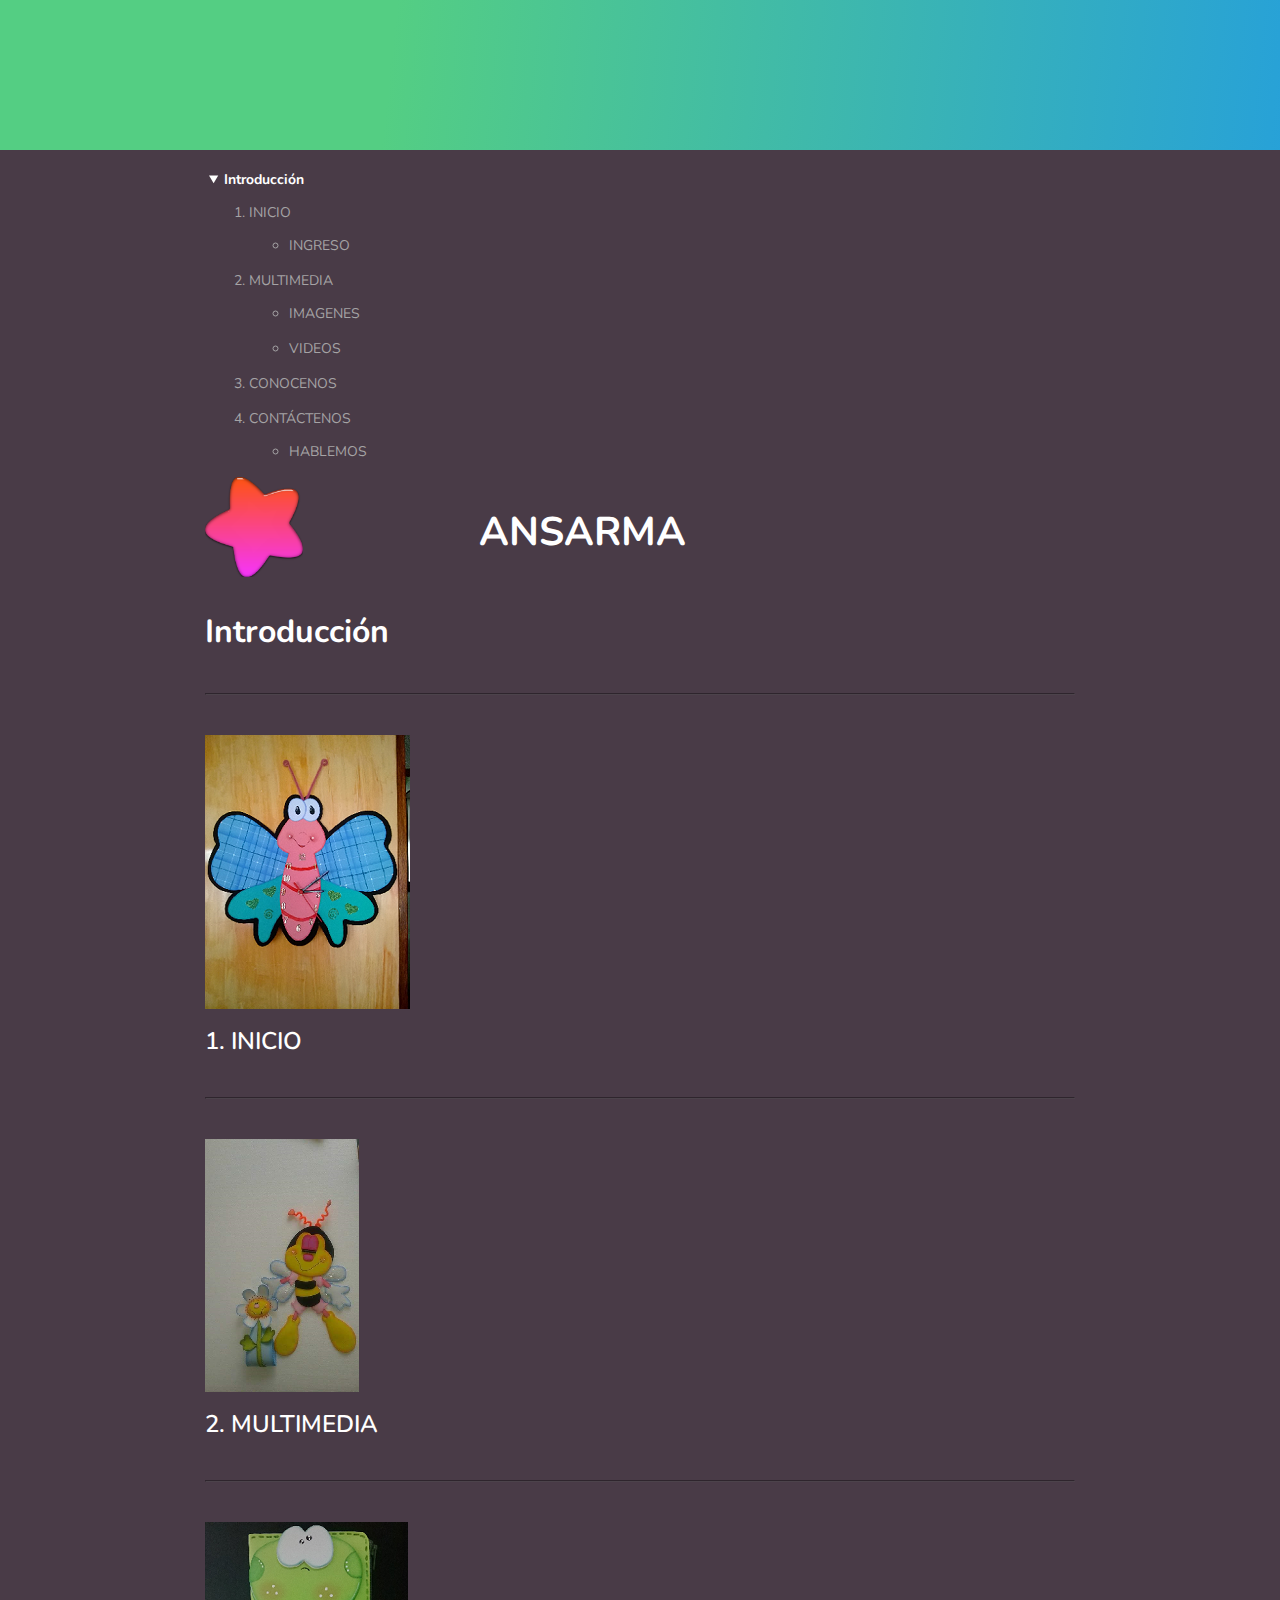
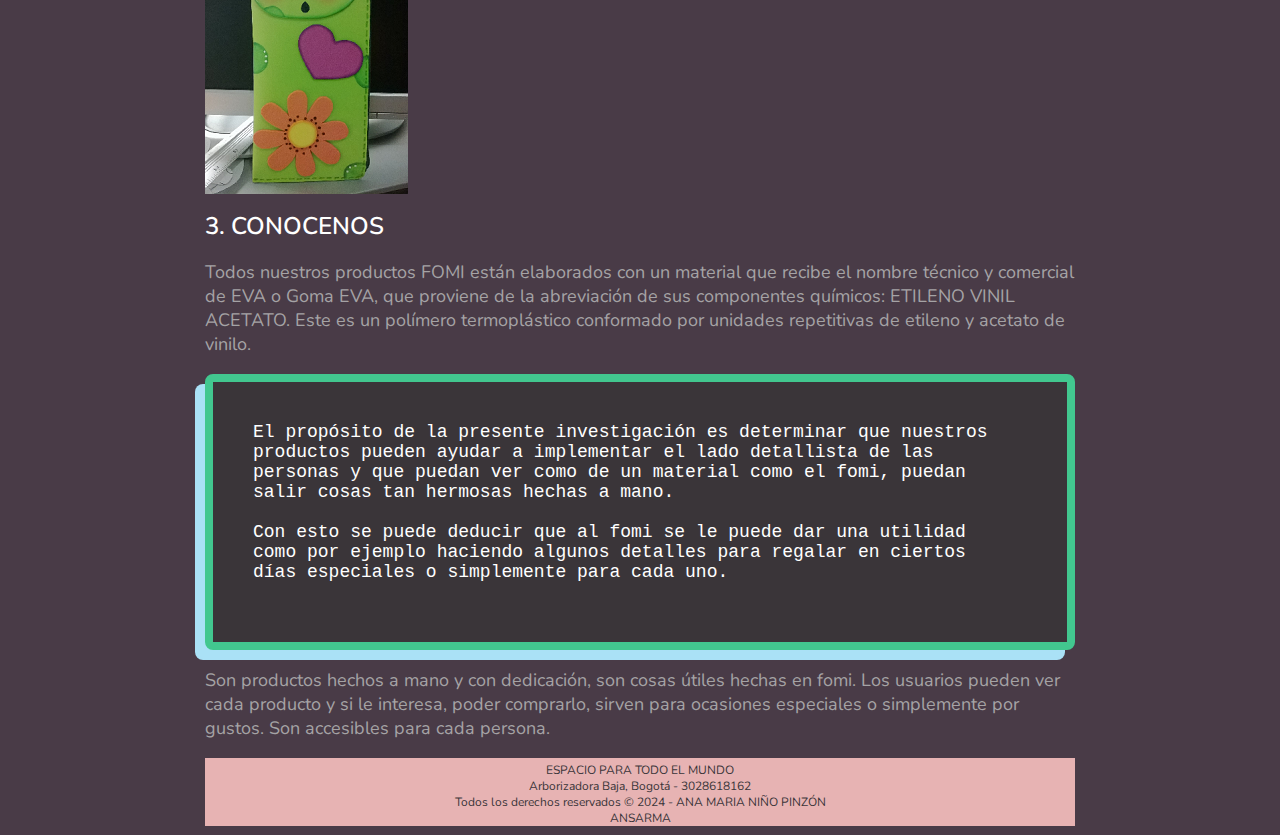
==== conocenos.html @ 67f77cb6 "pagina-web" ====
<!DOCTYPE html>
<html lang="es">
	<head>
		<meta charset="UTF-8">
		<meta http-equiv="X-UA-Compatible" content="IE=edge">
		<meta name="viewport" content="width=device-width, initial-scale=1.0">
		<link rel="stylesheet" href="./css/styles.css">
		<link rel="icon" type="star/png" href="./img/star.png">
		<link rel="preconnect" href="https://fonts.gstatic.com">
		<link rel="preconnect" href="https://fonts.gstatic.com">
		<link href="https://fonts.googleapis.com/css2?family=Nunito:ital,wght@0,400;0,600;0,700;1,400;1,700&display=swap" rel="stylesheet">
		<title>Ansarma</title>
	</head>
	<body>
		<div class="hero3"></div>
		<div class="header">
			<div class="wrapper">
				<div class="header-content">
					<header>
						<nav>
							<details open>
								<summary>
									Introducción
								</summary>
								<ol>
									<li>
										<a href="index.html" target="_blank">INICIO</a>
										<ul class="wrapper-content">
											<li>
												<a href="#ingreso">INGRESO</a>
											</li>
										</ul>
									</li>
									<li>
										<a href="multimedia.html" target="_blank">MULTIMEDIA</a>
										<ul class="wrapper-content">
											<li>
												<a href="#imagenes">IMAGENES</a>
											</li>
											<li>
												<a href="#videos">VIDEOS</a>
											</li>
										</ul>
									</li>
									<li>
										<a href="#conocenos" target="_blank">CONOCENOS</a>
									</li>
									<li>
										<a href="contactenos.html" target="_blank">CONTÁCTENOS</a>
										<ul class="wrapper-content">
											<li>
												<a href="#hablemos">HABLEMOS</a>
											</li>
										</ul>
									</li>
								</ol>
							</details>
						</nav>
					</header>
				</div>
			</div>
		</div>
		<main class="main">
			<div class="wrapper">
				<div class="main-content">
					<table cellpadding="0" cellspacing="0" width="850px">
						<tr>
							<td>
								<img src="./img/estrella_animada.png" height="100">
							</td>
							<td>
								<h1>ANSARMA</h1>
							</td>
						</tr>
					</table>
					<section class="section-content">
						<h2>Introducción</h2>
						<hr>
						<img src="./img/relog_libelula.png" alt="Diseño" title="Diseño de articulo">
						<h3 id="inicio">INICIO</h3>
						<hr>
						<img src="./img/abeja.png" alt="Diseño de articulo" title="Diseño de articulo">
						<h3 id="multimedia">MULTIMEDIA</h3>
						<hr>
						<img src="./img/sapo_cartu.png" alt="Diseño de articulo" title="Diseño de articulo">
						<h3 id="conocenos">CONOCENOS</h3>
						<p>Todos nuestros productos FOMI están elaborados con un material que recibe el nombre técnico y comercial de EVA o Goma EVA, que proviene de la abreviación de sus componentes químicos: ETILENO VINIL ACETATO. Este es un polímero termoplástico conformado por unidades repetitivas de etileno y acetato de vinilo.</p>
						<pre>
El propósito de la presente investigación es determinar que nuestros 
productos pueden ayudar a implementar el lado detallista de las 
personas y que puedan ver como de un material como el fomi, puedan 
salir cosas tan hermosas hechas a mano.

Con esto se puede deducir que al fomi se le puede dar una utilidad 
como por ejemplo haciendo algunos detalles para regalar en ciertos 
días especiales o simplemente para cada uno.
						</pre>
						<p>Son productos hechos a mano y con dedicación, son cosas útiles hechas en fomi. Los usuarios pueden ver cada producto y si le interesa, poder comprarlo, sirven para ocasiones especiales o simplemente por gustos. Son accesibles para cada persona.  </p>
					</section>
					<footer>
                        ESPACIO PARA TODO EL MUNDO
                        <br>
                        Arborizadora Baja, Bogotá - 3028618162
                        <br>
                        Todos los derechos reservados © 2024 - ANA MARIA NIÑO PINZÓN
                        <br>
                        ANSARMA
                    </footer>
				</div>
			</div>
		</main>
	</body>
</html>
---- css/styles.css ----
@font-face {
    font-family: charter;
    src: url('../fonts/fonts/charter-regular.otf');
    font-style: normal;
    font-weight: 400;
}

@font-face {
    font-family: charter;
    src: url('../fonts/fonts/charter-italic.otf');
    font-style: italic;
    font-weight: 400;
}

@font-face {
    font-family: charter;
    src: url('../fonts/fonts/charter-bold.otf');
    font-style: normal;
    font-weight: bold;
}

@font-face {
    font-family: charter;
    src: url('../fonts/fonts/charter-bold-italic.otf');
    font-style: italic;
    font-weight: bold;
}

:root {
    font-size: 18px;
    --white30: white;
    --white20: #a5a3a5;
    --white10: #3a3539; 
    --pink: #dd5050;
    --button: bold 14px/22px var(--fontBase);
}

body {
    color: var(--white30);
    font-family: 'Nunito', sans-serif;
    /* background: #3d918a; */
    background: #493b47;
    margin: 0;
}

a {
    color: var(--white30);
}

.header-content {
    padding-inline: 20px;
}

header {
    margin-block-start: 20px;
    font-size: 14px;
    color: var(--white30);
}

header li {
    color: var(--white20);
    margin-block-end: 16px;
}

header a {
    color: var(--white20);
    text-decoration: none;
}

header a:hover {
    color: var(--white30);
}

nav details summary {
    font-weight: bold;
}

.wrapper-content {
    margin-top: 14px;
}

.images {
    display: inline-flex;
    gap: 1em;
    flex: 1;
    align-items: center;
    /* text-align: justify; */
}

h1 {
    font-size: 40px;
    margin-block-start: 20px;
    margin-block-end: 16px;
    /* text-align: center; */
}

h2 {
    font-size: 32px;
}

h3 {
    font-size: 24px;
    font-weight: 600;
    margin-block: 16px;
}

hr {
    margin-block: 40px;
    border-color: rgba(0, 0, 0, 0.356);
}

pre {
    background-color: var(--white10);
    border-radius: 8px;
    padding: 40px;
    overflow: auto;
    border: 8px solid #42c78f;
    box-shadow: -10px 10px 0px 0px #aae1f6;
}

p {
    color: var(--white20);
}

footer {
	margin-top: 5px;
	height: 60px;
	background-color: #e7b3b3;
	text-align: center;
	font-size: 12px;
	color: var(--white10);
    padding-block: 4px;
}

/* .main hr {
    display: none;
} */

.wrapper {
    max-inline-size: 902px;
    margin: auto;
}

.main-content {
    padding-inline: 16px;
}

.hero1 {
    background: linear-gradient(96.07deg, #dd5050 30.63%, #26A0DA 102.18%);
    block-size: 150px;
}

.hero2 {
    background: linear-gradient(96.07deg, #774baa 30.63%, #26A0DA 102.18%);
    block-size: 150px;
}

.hero3 {
    background: linear-gradient(96.07deg, #54ce83 30.63%, #26A0DA 102.18%);
    block-size: 150px;
}

.hero4 {
    background: linear-gradient(96.07deg, #cce251 30.63%, #26A0DA 102.18%);
    block-size: 150px;
}

.section-content img {
    margin-block-start: 40px;
    display: block;
    max-inline-size: 100%;
}

.section-content {
    counter-reset: titleList;
}

.section-content h3 {
    counter-increment: titleList;
}

.section-content h3::before {
    content: counter(titleList, decimal) ". ";
}

.subtitulo {
	color: var(--white30);
	margin-left:15px;
}

/*.section-content h3::after {
    content: '';
    width: 32px;
    height: 4px;
    background-color: var(--white30);
    display: inline-block;
}*/

.slider-container {
    /*border: 1px solid blue;*/
    /*block-size: 100px;*/
    display: block;
    overflow: auto;
    scroll-behavior: smooth;
    white-space: nowrap;
    font-size: 0;
}

.video {
    margin: 0;
    display: inline-block;
    width: 100%;
    height: 100%;
    aspect-ratio: 16/9;
}

.slider-bullet-list {
    text-align: center;
    margin-block-start: 10px;
}

.slider-bullet {
    display: inline-block;
    inline-size: 15px;
    block-size: 15px;
    background: var(--white30);
    border-radius: 50%;
}

.button {
	background: var(--pink);
	color: var(--white);
	font: var(--button);
	padding-inline-start: 24px;
	padding-inline-end: 24px;
	padding-block-start: 13px;
	padding-block-end: 13px;
	border-radius: 4px;
	text-transform: uppercase;
	border: none;
	text-decoration: none;
	text-align: center;
}

.form input {
    inline-size: 100%;
    border: 1px solid var(--white30);
    background: #251f24;
    box-sizing: border-box;
    border-radius: 8px;
    padding-inline: 16px;
    padding-block: 12px;
    color: var(--white30);
    font-size: 16px;
    display: block;
    margin-block-end: 24px;
    /* align-items: flex-start; */
}

.form input[type="submit"] {
    background: var(--pink);
    border: none;
}

.form input::-webkit-input-placeholder {
    color: var(--white20);
}

.form-content {
	display: flex;
	flex-direction: column;
	gap: 16px;
	max-inline-size: 540px;
	margin: auto;
}

.form {
    margin-block-end: 80px;
}

.form .title {
	margin: 0;
}

.form p {
	color: var(--white);
	margin: 0;
	text-align: center;
}

.form label {
	display: flex;
	flex-direction: column;
	font: var(--button);
}

.form input, .form textarea {
	border: 2px solid #858C94;
	border-radius: 8px;
	padding-inline-end: 16px;
	padding-inline-start: 16px;
	padding-block-start: 12px;
	padding-block-end: 12px;
	font: var(--body1);
	margin-block-start: 8px;
}

@media (min-width: 768px) {
	.form .title {
		align-self: stretch;
		text-align: center;
	}
}

@media screen and (min-width: 1304px) {
    .hero1 .hero2 .hero3 .hero4 {
        block-size: 280px;
    }

    .header {
        position: sticky;
        inset-block-start: -45px;
    }
    
    .header-content {
        position: relative;
        inset-block-start: 65px;
        padding-inline: 0;
    }
    
    header {
        position: absolute;
        inset-block-start: 0;
        inset-inline-start: -188px;
        inline-size: 188px;
    }

    h1 {
        font-size: 60px;
        margin-block-start: 64px;
    }
}
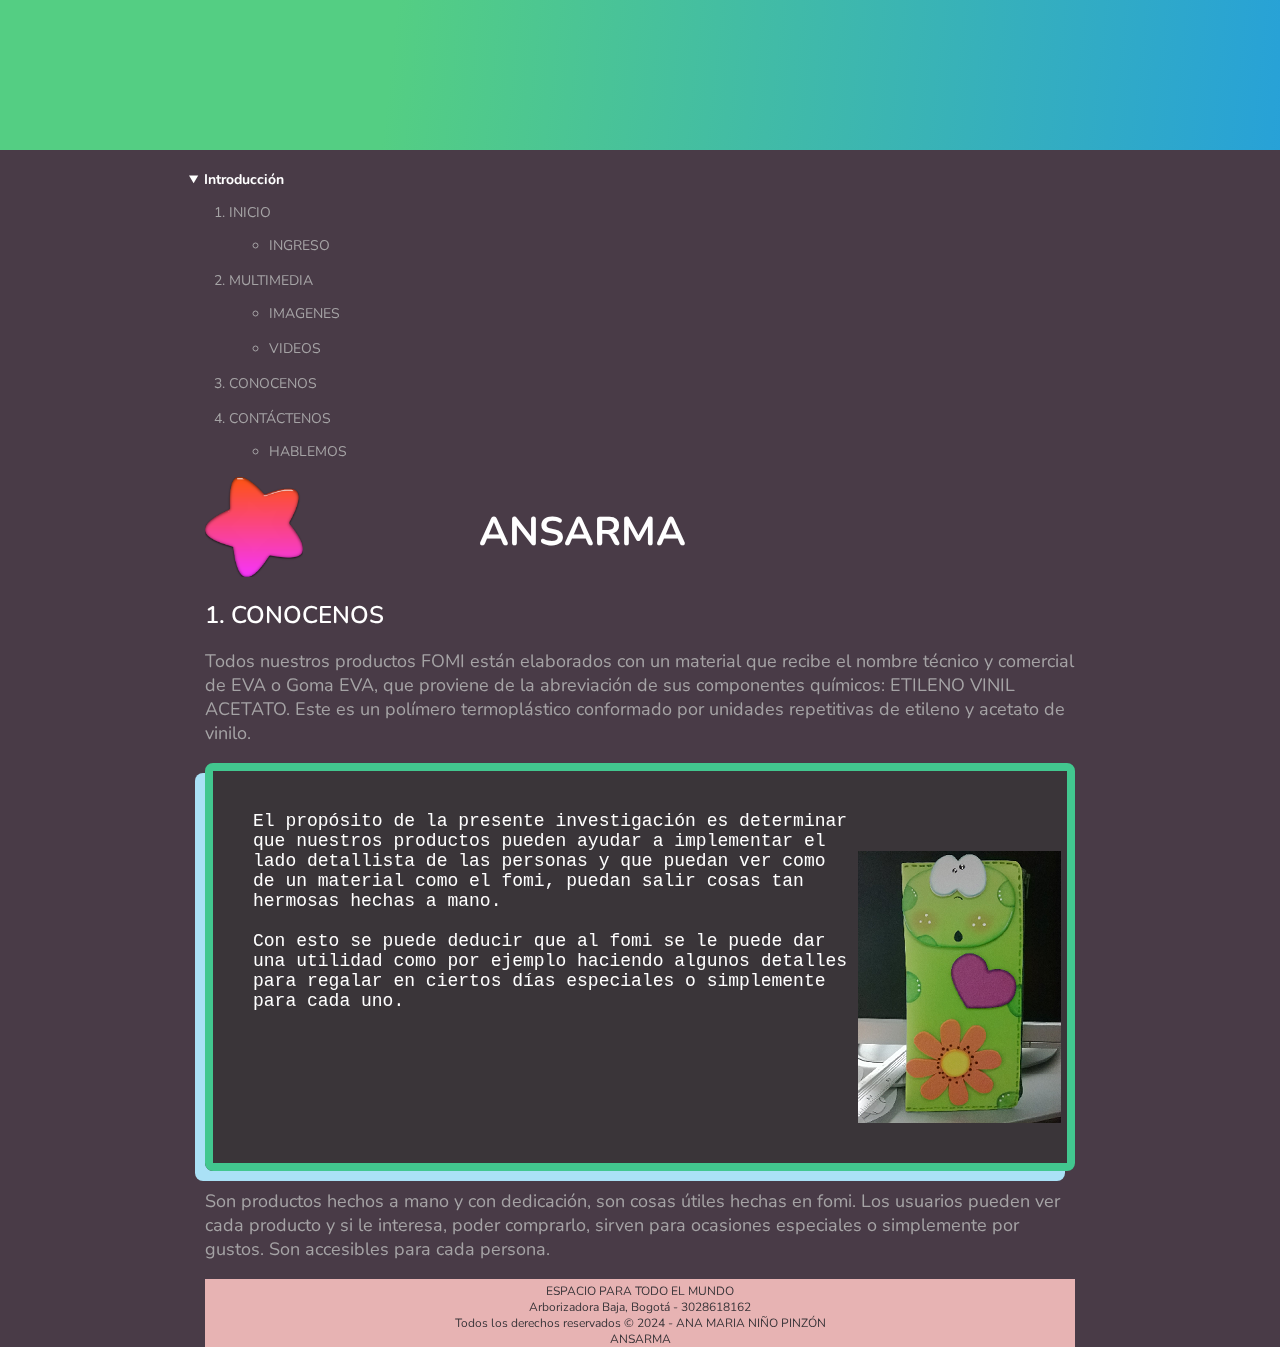
==== commit 9c1f7b34: "wedsite" ====
--- a/conocenos.html
+++ b/conocenos.html
@@ -74,26 +74,20 @@
 						</tr>
 					</table>
 					<section class="section-content">
-						<h2>Introducción</h2>
-						<hr>
-						<img src="./img/relog_libelula.png" alt="Diseño" title="Diseño de articulo">
-						<h3 id="inicio">INICIO</h3>
-						<hr>
-						<img src="./img/abeja.png" alt="Diseño de articulo" title="Diseño de articulo">
-						<h3 id="multimedia">MULTIMEDIA</h3>
-						<hr>
-						<img src="./img/sapo_cartu.png" alt="Diseño de articulo" title="Diseño de articulo">
 						<h3 id="conocenos">CONOCENOS</h3>
 						<p>Todos nuestros productos FOMI están elaborados con un material que recibe el nombre técnico y comercial de EVA o Goma EVA, que proviene de la abreviación de sus componentes químicos: ETILENO VINIL ACETATO. Este es un polímero termoplástico conformado por unidades repetitivas de etileno y acetato de vinilo.</p>
 						<pre>
-El propósito de la presente investigación es determinar que nuestros 
-productos pueden ayudar a implementar el lado detallista de las 
-personas y que puedan ver como de un material como el fomi, puedan 
-salir cosas tan hermosas hechas a mano.
+El propósito de la presente investigación es determinar 
+que nuestros productos pueden ayudar a implementar el 
+lado detallista de las personas y que puedan ver como 
+de un material como el fomi, puedan salir cosas tan 
+hermosas hechas a mano.
 
-Con esto se puede deducir que al fomi se le puede dar una utilidad 
-como por ejemplo haciendo algunos detalles para regalar en ciertos 
-días especiales o simplemente para cada uno.
+Con esto se puede deducir que al fomi se le puede dar 
+una utilidad como por ejemplo haciendo algunos detalles 
+para regalar en ciertos días especiales o simplemente 
+para cada uno.
+<img src="./img/sapo_cartu.png">
 						</pre>
 						<p>Son productos hechos a mano y con dedicación, son cosas útiles hechas en fomi. Los usuarios pueden ver cada producto y si le interesa, poder comprarlo, sirven para ocasiones especiales o simplemente por gustos. Son accesibles para cada persona.  </p>
 					</section>
--- a/css/styles.css
+++ b/css/styles.css
@@ -47,10 +47,6 @@
     color: var(--white30);
 }
 
-.header-content {
-    padding-inline: 20px;
-}
-
 header {
     margin-block-start: 20px;
     font-size: 14px;
@@ -116,6 +112,7 @@
     overflow: auto;
     border: 8px solid #42c78f;
     box-shadow: -10px 10px 0px 0px #aae1f6;
+    display: flex;
 }
 
 p {
